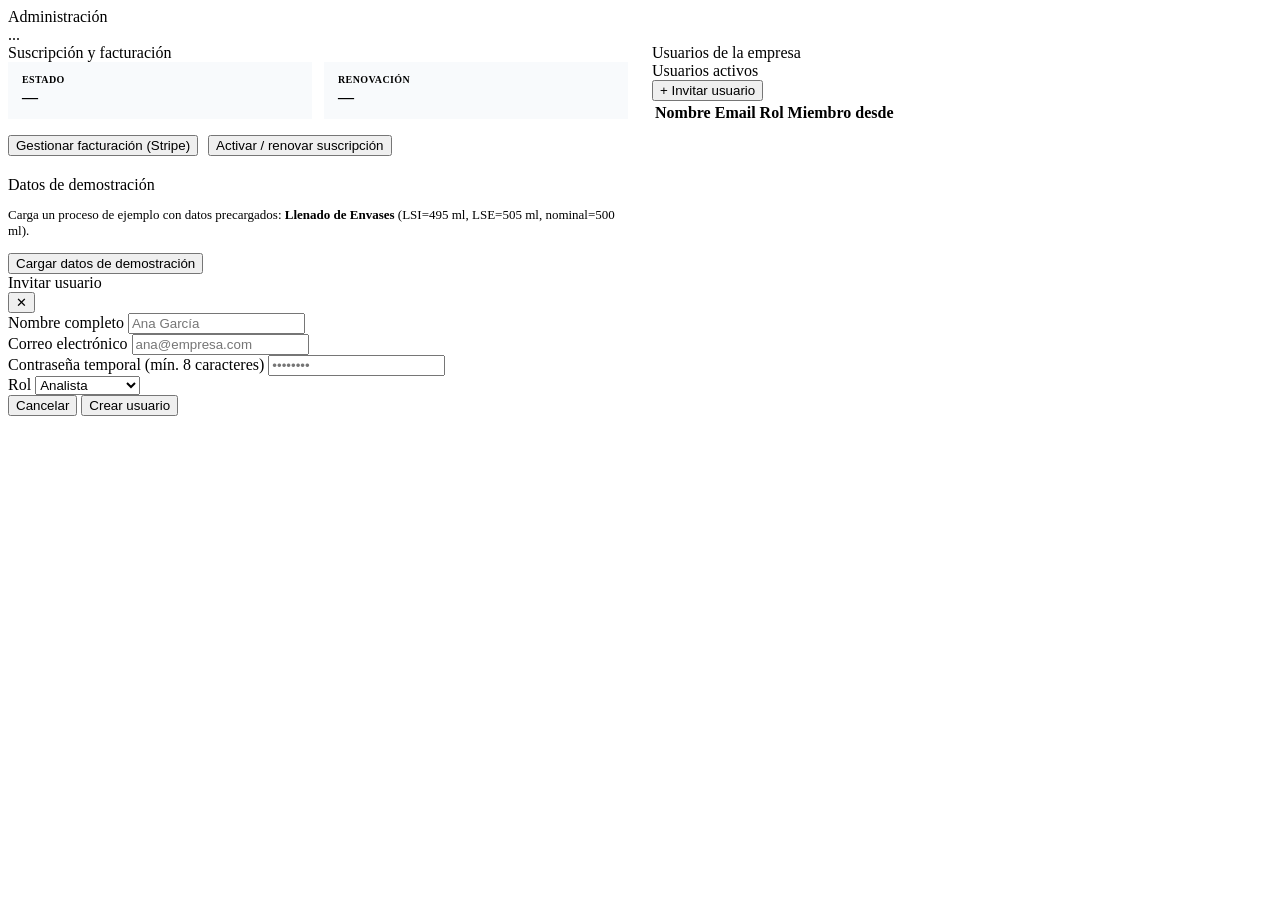
==== frontend/admin.html @ 860624e4 "feat(responsive): mejoras de adaptabilidad en todas las páginas - main.css: truncado de top-bar-titl" ====
<!DOCTYPE html>
<html lang="es">
<head>
  <meta charset="UTF-8">
  <meta name="viewport" content="width=device-width, initial-scale=1.0">
  <title>Administración — SPC SaaS</title>
  <link rel="stylesheet" href="/css/main.css">
  <style>
    .admin-grid { display: grid; grid-template-columns: 1fr 1fr; gap: 24px; }
    @media (max-width:800px) { .admin-grid { grid-template-columns: 1fr; } }
    .role-badge { padding: 2px 8px; border-radius: 99px; font-size: 11px; font-weight: 700; }
    .role-admin  { background: #eff6ff; color: #1d4ed8; }
    .role-analyst{ background: #f0fdf4; color: #15803d; }
    .sub-info-grid { display: grid; grid-template-columns: 1fr 1fr; gap: 12px; }
    @media (max-width: 480px) { .sub-info-grid { grid-template-columns: 1fr; } }
    .sub-info-item { background: #f8fafc; border-radius: var(--radius); padding: 12px 14px; border: 1px solid var(--border); }
    .sub-info-label { font-size: 10px; font-weight: 700; text-transform: uppercase; letter-spacing: .4px; color: var(--text-muted); }
    .sub-info-val { font-size: 16px; font-weight: 800; margin-top: 4px; color: var(--text); }
  </style>
</head>
<body class="app-layout">
  <aside class="sidebar" id="sidebar"></aside>

  <div class="main-content">
    <div class="top-bar">
      <div class="top-bar-title" id="top-bar-title">Administración</div>
      <div class="top-bar-right">
        <span class="sub-badge" id="sub-status-badge">...</span>
      </div>
    </div>

    <div class="page-content">
      <div id="msg"></div>

      <div class="admin-grid">
        <!-- Panel de suscripción -->
        <div>
          <div class="section-title">Suscripción y facturación</div>
          <div class="card" style="margin-bottom:20px">
            <div class="card-body">
              <div class="sub-info-grid" id="sub-info">
                <div class="sub-info-item"><div class="sub-info-label">Estado</div><div class="sub-info-val" id="si-status">—</div></div>
                <div class="sub-info-item"><div class="sub-info-label">Renovación</div><div class="sub-info-val" id="si-date">—</div></div>
              </div>
              <div style="margin-top:16px;display:flex;gap:10px;flex-wrap:wrap">
                <button class="btn btn-primary" onclick="openBillingPortal()">Gestionar facturación (Stripe)</button>
                <button class="btn btn-secondary" onclick="startCheckout()">Activar / renovar suscripción</button>
                <button class="btn btn-secondary" id="btn-dev-activate" onclick="activateDev()" style="display:none">
                  Activar demo (dev)
                </button>
              </div>
            </div>
          </div>

          <!-- Datos de ejemplo -->
          <div class="section-title">Datos de demostración</div>
          <div class="card">
            <div class="card-body">
              <p style="font-size:13px;color:var(--text-sec);margin-bottom:14px">
                Carga un proceso de ejemplo con datos precargados: <strong>Llenado de Envases</strong> (LSI=495 ml, LSE=505 ml, nominal=500 ml).
              </p>
              <button class="btn btn-success" onclick="loadDemoData()">Cargar datos de demostración</button>
            </div>
          </div>
        </div>

        <!-- Panel de usuarios -->
        <div>
          <div class="section-title">Usuarios de la empresa</div>
          <div class="card">
            <div class="card-header">
              <div class="card-title">Usuarios activos</div>
              <button class="btn btn-primary btn-sm" onclick="openInviteModal()" style="margin-left:auto">+ Invitar usuario</button>
            </div>
            <div class="table-wrap">
              <table>
                <thead>
                  <tr>
                    <th>Nombre</th>
                    <th>Email</th>
                    <th>Rol</th>
                    <th>Miembro desde</th>
                    <th></th>
                  </tr>
                </thead>
                <tbody id="users-tbody">
                  <tr><td colspan="5" class="text-center" style="padding:24px;color:var(--text-muted)"><span class="spinner"></span></td></tr>
                </tbody>
              </table>
            </div>
          </div>
        </div>
      </div>
    </div>
  </div>

  <!-- Modal invitar usuario -->
  <div class="modal-overlay hidden" id="invite-overlay" onclick="if(event.target===this)closeInvite()">
    <div class="modal">
      <div class="modal-header">
        <div class="modal-title">Invitar usuario</div>
        <button class="modal-close" onclick="closeInvite()">✕</button>
      </div>
      <div class="modal-body">
        <div id="invite-msg"></div>
        <div class="form-group">
          <label>Nombre completo</label>
          <input type="text" id="inv-name" placeholder="Ana García">
        </div>
        <div class="form-group">
          <label>Correo electrónico</label>
          <input type="email" id="inv-email" placeholder="ana@empresa.com">
        </div>
        <div class="form-group">
          <label>Contraseña temporal <span class="text-muted">(mín. 8 caracteres)</span></label>
          <input type="password" id="inv-password" placeholder="••••••••" minlength="8">
        </div>
        <div class="form-group">
          <label>Rol</label>
          <select id="inv-role">
            <option value="analyst">Analista</option>
            <option value="admin">Administrador</option>
          </select>
        </div>
      </div>
      <div class="modal-footer">
        <button class="btn btn-secondary" onclick="closeInvite()">Cancelar</button>
        <button class="btn btn-primary" onclick="inviteUser()" id="btn-invite">Crear usuario</button>
      </div>
    </div>
  </div>

<script src="/js/config.js"></script>
<script src="/js/api.js"></script>
<script>
  if (!requireLogin()) { /* redirected */ }

  const user = Auth.getUser();
  if (user?.role !== 'admin') {
    window.location.href = '/dashboard.html';
  }

  initSidebar('admin');
  initTopBar('Administración');

  // Mostrar botón dev en localhost
  if (location.hostname === 'localhost') {
    document.getElementById('btn-dev-activate').style.display = 'inline-flex';
  }

  async function loadPage() {
    await Promise.all([loadSubscription(), loadUsers()]);
  }

  async function loadSubscription() {
    try {
      const sub = await billingApi.status();
      const statusMap = { active: 'Activa', inactive: 'Inactiva', past_due: 'Pago vencido', canceled: 'Cancelada' };
      document.getElementById('si-status').textContent = statusMap[sub.subscription_status] || sub.subscription_status;
      document.getElementById('si-date').textContent   = sub.subscription_end_date
        ? new Date(sub.subscription_end_date).toLocaleDateString('es-MX', { day: '2-digit', month: 'long', year: 'numeric' })
        : '—';
    } catch {}
  }

  async function loadUsers() {
    try {
      const users = await usersApi.list();
      const tbody  = document.getElementById('users-tbody');
      const currentId = Auth.getUser()?.id;

      if (!users.length) {
        tbody.innerHTML = `<tr><td colspan="5" class="text-center" style="padding:24px;color:var(--text-muted)">Sin usuarios.</td></tr>`;
        return;
      }

      tbody.innerHTML = users.map(u => `
        <tr>
          <td><strong>${escHtml(u.name)}</strong>${u.id === currentId ? ' <span class="badge badge-blue">Tú</span>' : ''}</td>
          <td style="font-size:12px;color:var(--text-sec)">${escHtml(u.email)}</td>
          <td><span class="role-badge ${u.role === 'admin' ? 'role-admin' : 'role-analyst'}">${u.role === 'admin' ? 'Admin' : 'Analista'}</span></td>
          <td style="font-size:12px;color:var(--text-muted)">${new Date(u.created_at).toLocaleDateString('es-MX')}</td>
          <td>
            ${u.id !== currentId
              ? `<button class="btn btn-danger btn-sm" onclick="deleteUser('${u.id}','${escHtml(u.name).replace(/'/g,"\\'")}')">Eliminar</button>`
              : ''}
          </td>
        </tr>`).join('');
    } catch (err) {
      showAlert(document.getElementById('msg'), 'Error al cargar usuarios: ' + err.message, 'error');
    }
  }

  async function deleteUser(id, name) {
    if (!confirm(`¿Eliminar al usuario "${name}"? Esta acción no se puede deshacer.`)) return;
    try {
      await usersApi.delete(id);
      await loadUsers();
      showAlert(document.getElementById('msg'), 'Usuario eliminado.', 'success');
    } catch (err) {
      showAlert(document.getElementById('msg'), err.message, 'error');
    }
  }

  function openInviteModal() {
    document.getElementById('invite-overlay').classList.remove('hidden');
    document.getElementById('invite-msg').innerHTML = '';
    ['inv-name','inv-email','inv-password'].forEach(id => document.getElementById(id).value = '');
    document.getElementById('inv-role').value = 'analyst';
  }

  function closeInvite() {
    document.getElementById('invite-overlay').classList.add('hidden');
  }

  async function inviteUser() {
    const msg = document.getElementById('invite-msg');
    const btn = document.getElementById('btn-invite');
    const payload = {
      name:     document.getElementById('inv-name').value.trim(),
      email:    document.getElementById('inv-email').value.trim(),
      password: document.getElementById('inv-password').value,
      role:     document.getElementById('inv-role').value
    };

    if (!payload.name || !payload.email || !payload.password) {
      return showAlert(msg, 'Todos los campos son obligatorios.', 'error');
    }

    btn.disabled    = true;
    btn.textContent = 'Creando...';

    try {
      await usersApi.invite(payload);
      closeInvite();
      await loadUsers();
      showAlert(document.getElementById('msg'), `Usuario "${payload.name}" creado correctamente.`, 'success');
    } catch (err) {
      showAlert(msg, err.message, 'error');
    } finally {
      btn.disabled    = false;
      btn.textContent = 'Crear usuario';
    }
  }

  async function openBillingPortal() {
    try {
      const { url } = await billingApi.portal();
      window.open(url, '_blank');
    } catch (err) {
      showAlert(document.getElementById('msg'), 'Error al abrir portal de Stripe: ' + err.message, 'error');
    }
  }

  async function startCheckout() {
    try {
      const { url } = await billingApi.checkout();
      window.location.href = url;
    } catch (err) {
      showAlert(document.getElementById('msg'), 'Error: ' + err.message, 'error');
    }
  }

  async function activateDev() {
    try {
      await billingApi.activateDev();
      showAlert(document.getElementById('msg'), 'Suscripción activada en modo desarrollo.', 'success');
      await loadSubscription();
    } catch (err) {
      showAlert(document.getElementById('msg'), err.message, 'error');
    }
  }

  async function loadDemoData() {
    const msg = document.getElementById('msg');
    try {
      // Crear el proceso de demostración
      const proc = await processesApi.create({
        name:        'Llenado de Envases (Demo)',
        description: 'Proceso de demostración — Control de volumen de llenado de botellas',
        unit:        'ml',
        usl:         505,
        lsl:         495,
        nominal:     500
      });

      // Datos de demostración realistas (media ~500.2, σ ~1.5 ml)
      const demoValues = [
        499.2,501.3,500.8,499.7,500.1,501.5,499.8,500.3,501.1,499.5,
        500.7,501.2,499.3,500.9,501.4,499.6,500.4,501.0,499.9,500.5,
        501.3,499.4,500.6,501.1,499.8,500.2,500.7,499.5,501.4,500.0,
        500.3,499.7,501.0,500.5,499.9,501.2,500.1,499.6,500.8,501.5,
        499.4,500.9,501.3,499.8,500.4,501.1,499.2,500.6,501.0,500.3,
        499.7,500.8,501.4,499.5,500.2,501.3,499.9,500.7,501.1,499.3
      ];

      const items = demoValues.map((v, i) => ({
        process_id:  proc.id,
        value:       v,
        subgroup_id: Math.floor(i / 5) + 1
      }));

      await measurementsApi.createBatch(items);
      showAlert(msg, `Proceso de demostración creado con ${items.length} mediciones. <a href="/capability.html?process_id=${proc.id}">Ver análisis →</a>`, 'success');
    } catch (err) {
      showAlert(msg, 'Error al crear datos de demostración: ' + err.message, 'error');
    }
  }

  loadPage();
</script>
</body>
</html>
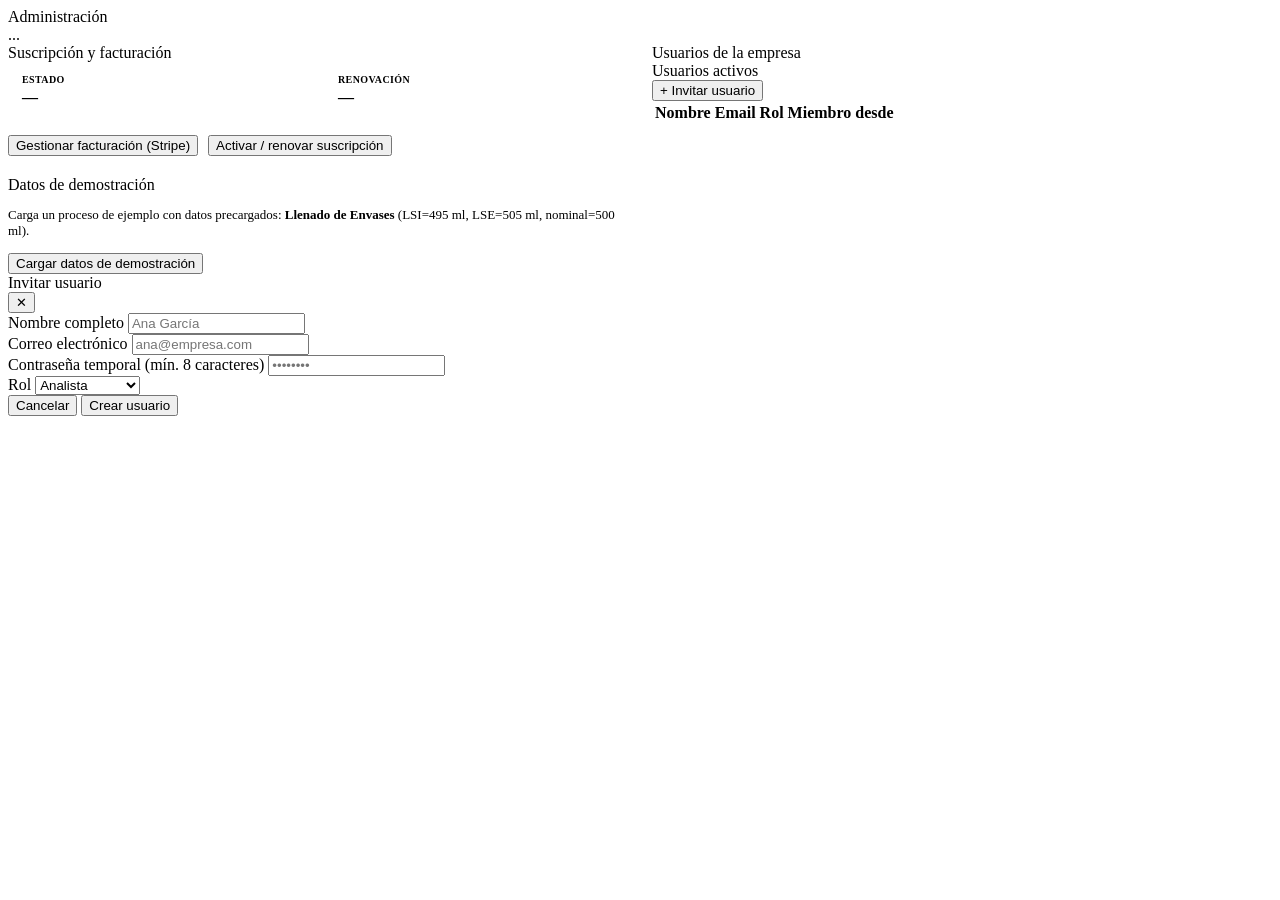
==== commit b6830363: "fix: replace hardcoded white/light backgrounds (#f8fafc, #fff, #f1f5f9) with glass card variables ac" ====
--- a/frontend/admin.html
+++ b/frontend/admin.html
@@ -13,7 +13,7 @@
     .role-analyst{ background: #f0fdf4; color: #15803d; }
     .sub-info-grid { display: grid; grid-template-columns: 1fr 1fr; gap: 12px; }
     @media (max-width: 480px) { .sub-info-grid { grid-template-columns: 1fr; } }
-    .sub-info-item { background: #f8fafc; border-radius: var(--radius); padding: 12px 14px; border: 1px solid var(--border); }
+    .sub-info-item { background: rgba(255,255,255,.04); border-radius: var(--radius); padding: 12px 14px; border: 1px solid var(--border); }
     .sub-info-label { font-size: 10px; font-weight: 700; text-transform: uppercase; letter-spacing: .4px; color: var(--text-muted); }
     .sub-info-val { font-size: 16px; font-weight: 800; margin-top: 4px; color: var(--text); }
   </style>
@@ -131,7 +131,7 @@
   </div>
 
 <script src="/js/config.js"></script>
-<script src="/js/api.js"></script>
+<script src="/js/api.js?v=2"></script>
 <script>
   if (!requireLogin()) { /* redirected */ }
 
